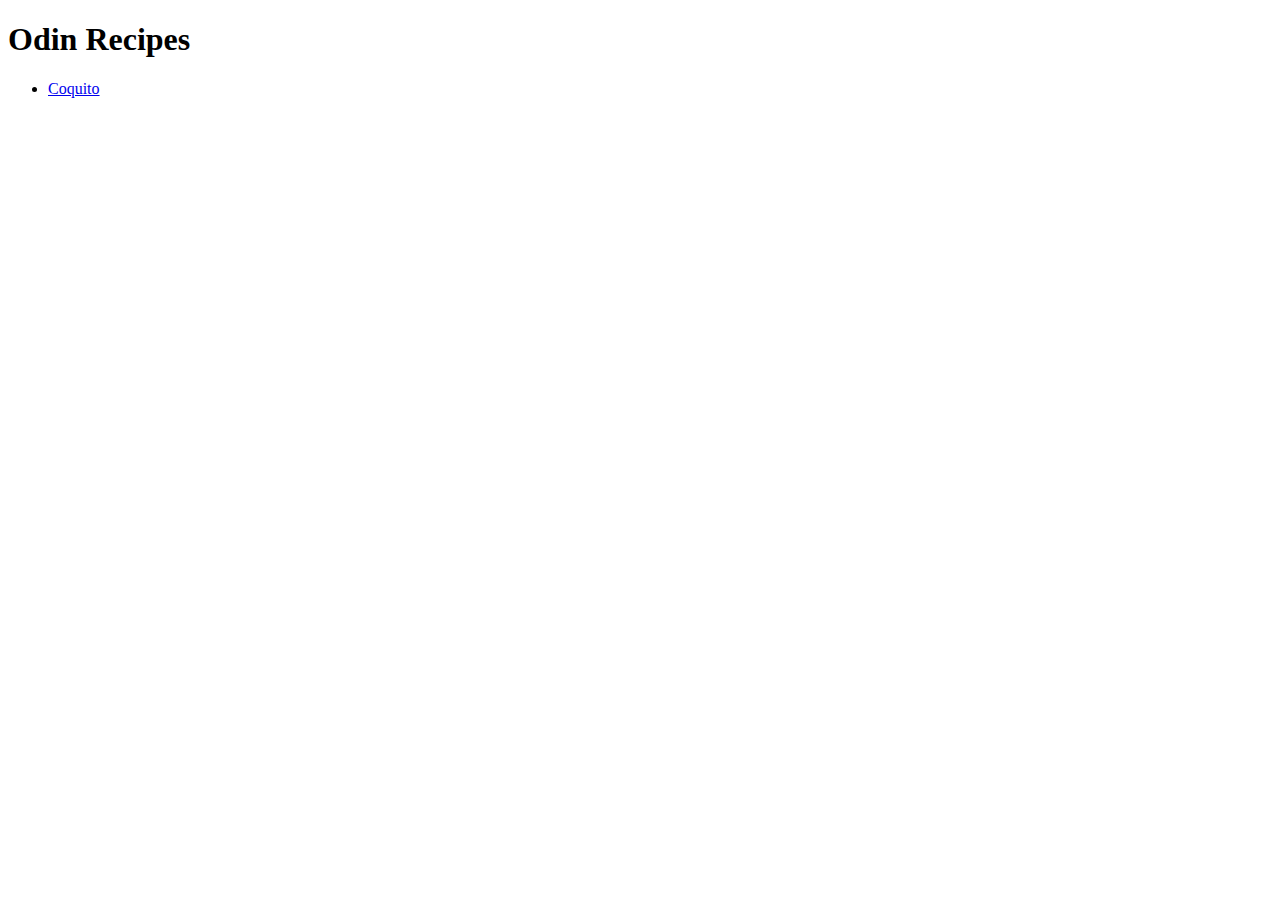
==== index.html @ da2878c0 "Add coquito recipe" ====
<!DOCTYPE html>
<html lang="en">
    <head>
        <meta charset="utf-8">
        <title>Odin Recipes</title>
    </head>

    <body>
        <h1>Odin Recipes</h1>

        <ul>
            <li><a href="recipes/coquito.html">Coquito</a></li>
        </ul>
    </body>
</html>
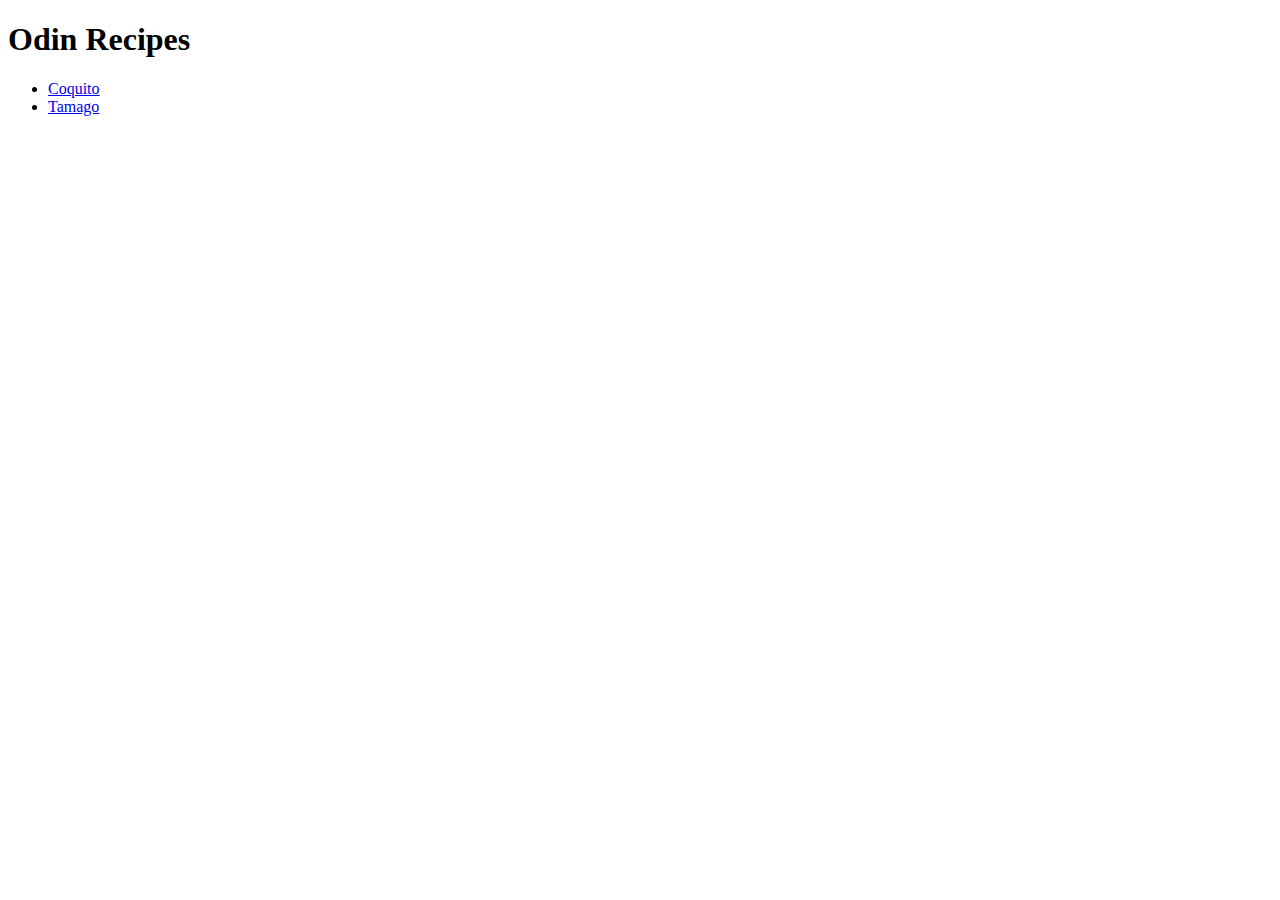
==== commit 153dcaf3: "Add tamago recipe" ====
--- a/index.html
+++ b/index.html
@@ -10,6 +10,7 @@
 
         <ul>
             <li><a href="recipes/coquito.html">Coquito</a></li>
+            <li><a href="recipes/tamago.html">Tamago</a></li>
         </ul>
     </body>
 </html>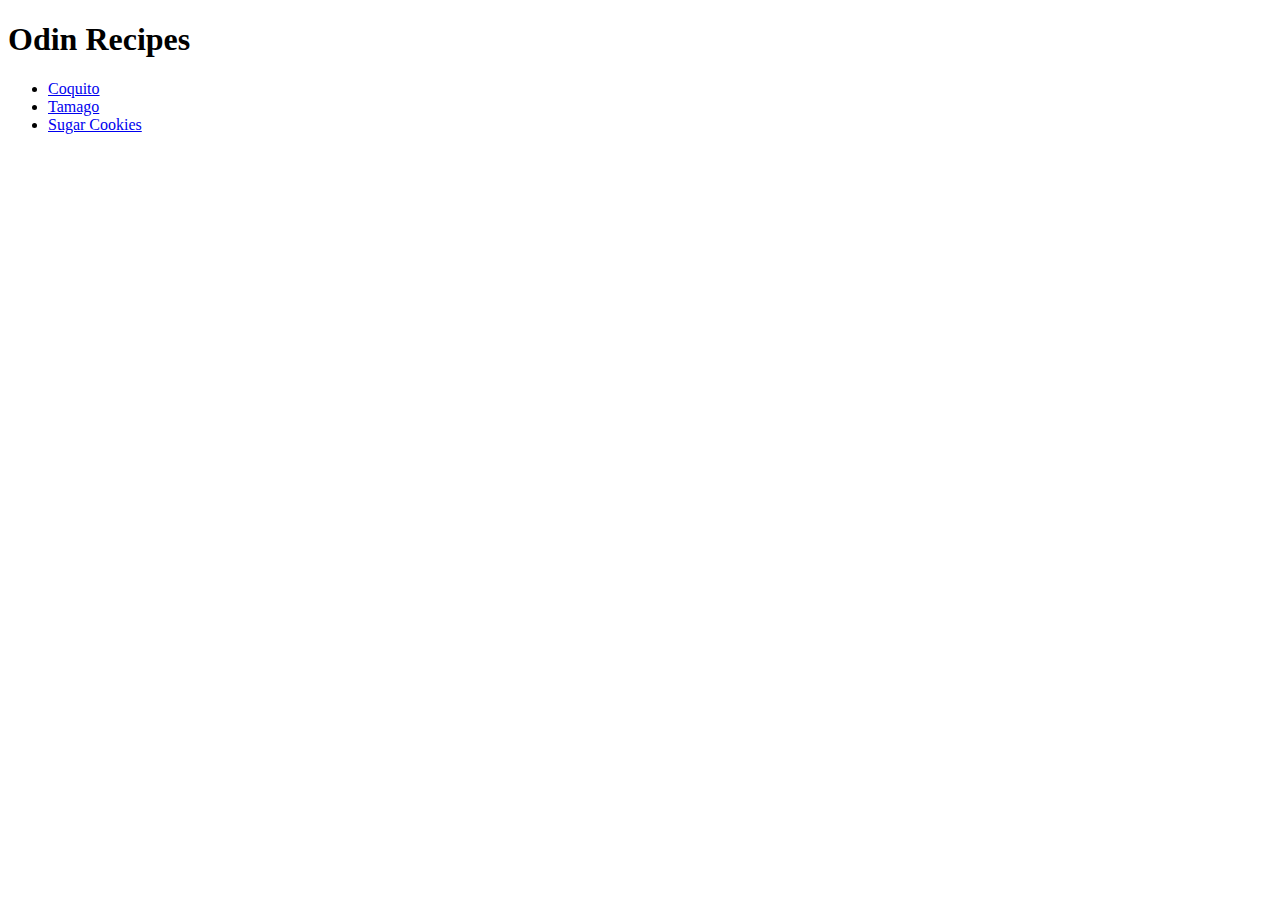
==== commit eda03a08: "Add sugar cookie recipe" ====
--- a/index.html
+++ b/index.html
@@ -11,6 +11,7 @@
         <ul>
             <li><a href="recipes/coquito.html">Coquito</a></li>
             <li><a href="recipes/tamago.html">Tamago</a></li>
+            <li><a href="recipes/sugar-cookie.html">Sugar Cookies</a></li>
         </ul>
     </body>
 </html>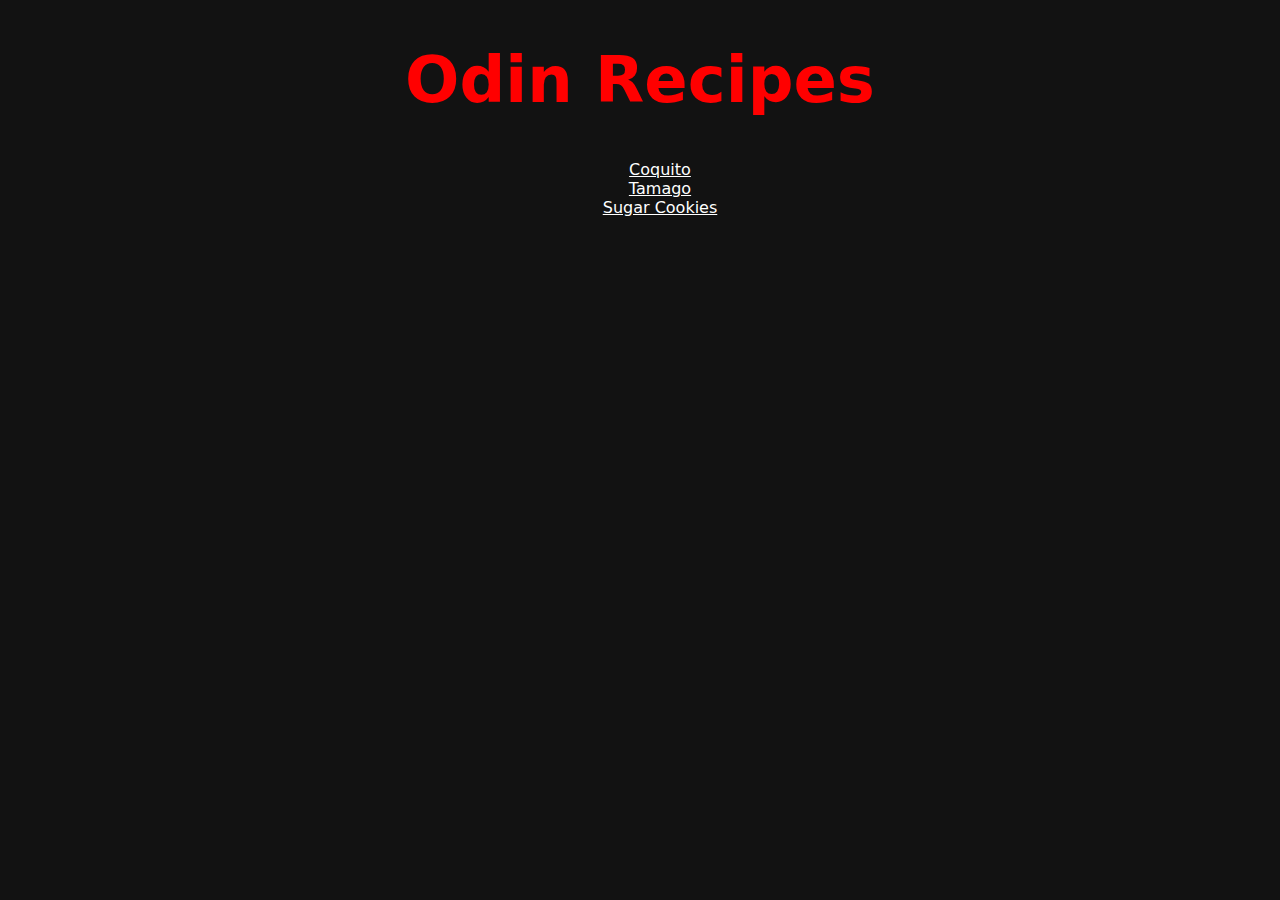
==== commit cac70aa2: "Add styles to the website" ====
--- a/index.html
+++ b/index.html
@@ -3,6 +3,7 @@
     <head>
         <meta charset="utf-8">
         <title>Odin Recipes</title>
+        <link rel="stylesheet" href="styles/style.css">
     </head>
 
     <body>
--- a/styles/style.css
+++ b/styles/style.css
@@ -0,0 +1,26 @@
+body {
+    background-color: #121212;
+    color: #fff;
+    font-family: system-ui, -apple-system, BlinkMacSystemFont, 'Segoe UI', Roboto, Oxygen, Ubuntu, Cantarell, 'Open Sans', 'Helvetica Neue', sans-serif;
+}
+h1 {
+    color: red;
+    text-align: center;
+    font-size: 4rem;
+}
+
+ul {
+    list-style: none;
+    display: flex;
+    flex-direction: column;
+    justify-content: center;
+    align-items: center;
+    flex-wrap: wrap;
+}
+
+li a {
+    color: #fff;
+    padding: 1rem;
+    margin: 1rem;
+    transition: all 0.3s ease;
+}